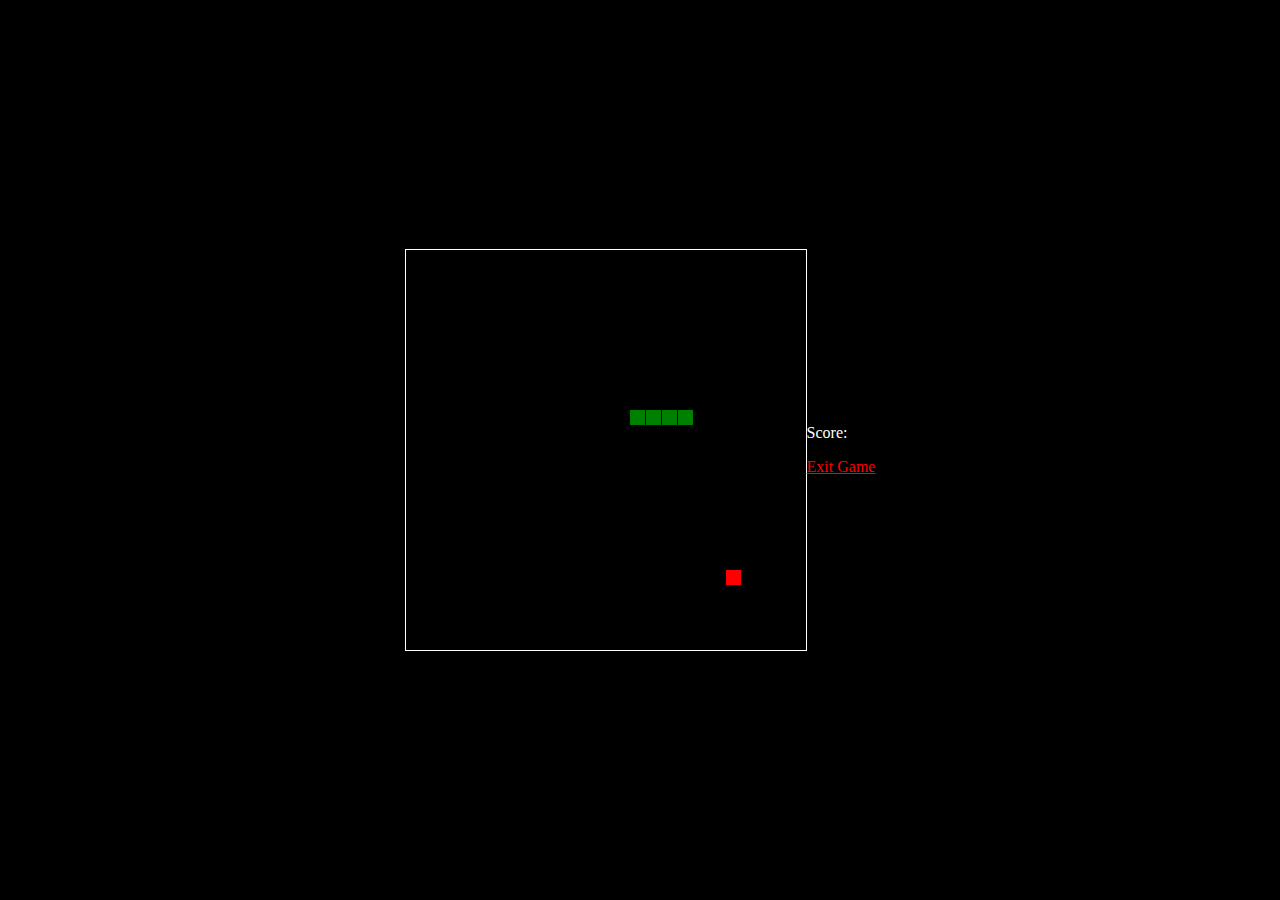
==== snake.html @ 3cd0d93a "Add the game" ====
<!DOCTYPE html>
<html>
<head>
  <title>Snake</title>
  <style>
    html, body {
      height: 100%;
      margin: 0;
    }

    body {
      background: black;
      display: flex;
      align-items: center;
      justify-content: center;
    }

    canvas {
      border: 1px solid white;
    }
  </style>
</head>
<body>
<canvas width="400" height="400" id="game"></canvas>
<script>
  var canvas = document.getElementById('game');
  var context = canvas.getContext('2d');

  var grid = 16;
  var count = 0;
  var score = 0;

  var snake = {
    x: 160,
    y: 160,

    // snake velocity. moves one grid length every frame in either the x or y direction
    dx: grid,
    dy: 0,

    // keep track of all grids the snake body occupies
    cells: [],

    // length of the snake. grows when eating an apple
    maxCells: 4
  };
  var apple = {
    x: 320,
    y: 320
  };

  // get random whole numbers in a specific range
  function getRandomInt(min, max) {
    return Math.floor(Math.random() * (max - min)) + min;
  }

  // game loop
  function loop() {
    requestAnimationFrame(loop);

    // slow game loop to 15 fps instead of 60 (60/15 = 4)
    if (++count < 6) {
      return;
    }

    count = 0;
    context.clearRect(0, 0, canvas.width, canvas.height);

    // move snake by it's velocity
    snake.x += snake.dx;
    snake.y += snake.dy;

    // wrap snake position horizontally on edge of screen
    if (snake.x < 0) {
      snake.x = canvas.width - grid;
    } else if (snake.x >= canvas.width) {
      snake.x = 0;
    }

    // wrap snake position vertically on edge of screen
    if (snake.y < 0) {
      snake.y = canvas.height - grid;
    } else if (snake.y >= canvas.height) {
      snake.y = 0;
    }

    // keep track of where snake has been. front of the array is always the head
    snake.cells.unshift({x: snake.x, y: snake.y});

    // remove cells as we move away from them
    if (snake.cells.length > snake.maxCells) {
      snake.cells.pop();
    }

    // draw apple
    context.fillStyle = 'red';
    context.fillRect(apple.x, apple.y, grid - 1, grid - 1);

    // draw snake one cell at a time
    context.fillStyle = 'green';
    snake.cells.forEach(function (cell, index) {

      // drawing 1 px smaller than the grid creates a grid effect in the snake body
      context.fillRect(cell.x, cell.y, grid - 1, grid - 1);

      // snake ate apple
      if (cell.x === apple.x && cell.y === apple.y) {
        snake.maxCells++;
        score++;

        // canvas is 400x400 which is 25x25 grids
        apple.x = getRandomInt(0, 25) * grid;
        apple.y = getRandomInt(0, 25) * grid;
        document.getElementById("game-score").innerHTML = "<p>Score:" + score + "</p>";
      }

      for (var i = index + 1; i < snake.cells.length; i++) {

        // snake occupies same space as a body part. reset game
        if (cell.x === snake.cells[i].x && cell.y === snake.cells[i].y) {
          snake.x = 160;
          snake.y = 160;
          snake.cells = [];
          snake.maxCells = 4;
          snake.dx = grid;
          snake.dy = 0;

          apple.x = getRandomInt(0, 25) * grid;
          apple.y = getRandomInt(0, 25) * grid;
          score = 0;
          // Reset game score
          document.getElementById("game-score").innerHTML = "<p>Score:" + score + "</p>";
        }
      }
    });
  }

  // listen to keyboard events to move the snake
  document.addEventListener('keydown', function (e) {

    // left arrow key
    if (e.which === 37 && snake.dx === 0) {
      snake.dx = -grid;
      snake.dy = 0;
    }
    // up arrow key
    else if (e.which === 38 && snake.dy === 0) {
      snake.dy = -grid;
      snake.dx = 0;
    }
    // right arrow key
    else if (e.which === 39 && snake.dx === 0) {
      snake.dx = grid;
      snake.dy = 0;
    }
    // down arrow key
    else if (e.which === 40 && snake.dy === 0) {
      snake.dy = grid;
      snake.dx = 0;
    }
  });

  // start the game
  requestAnimationFrame(loop);
</script>
<footer>
  <p id="game-score" style="color: white">Score:</p>
  <p><a href="index.html" style="color: red">Exit Game</a></p>
</footer>

</body>
</html>
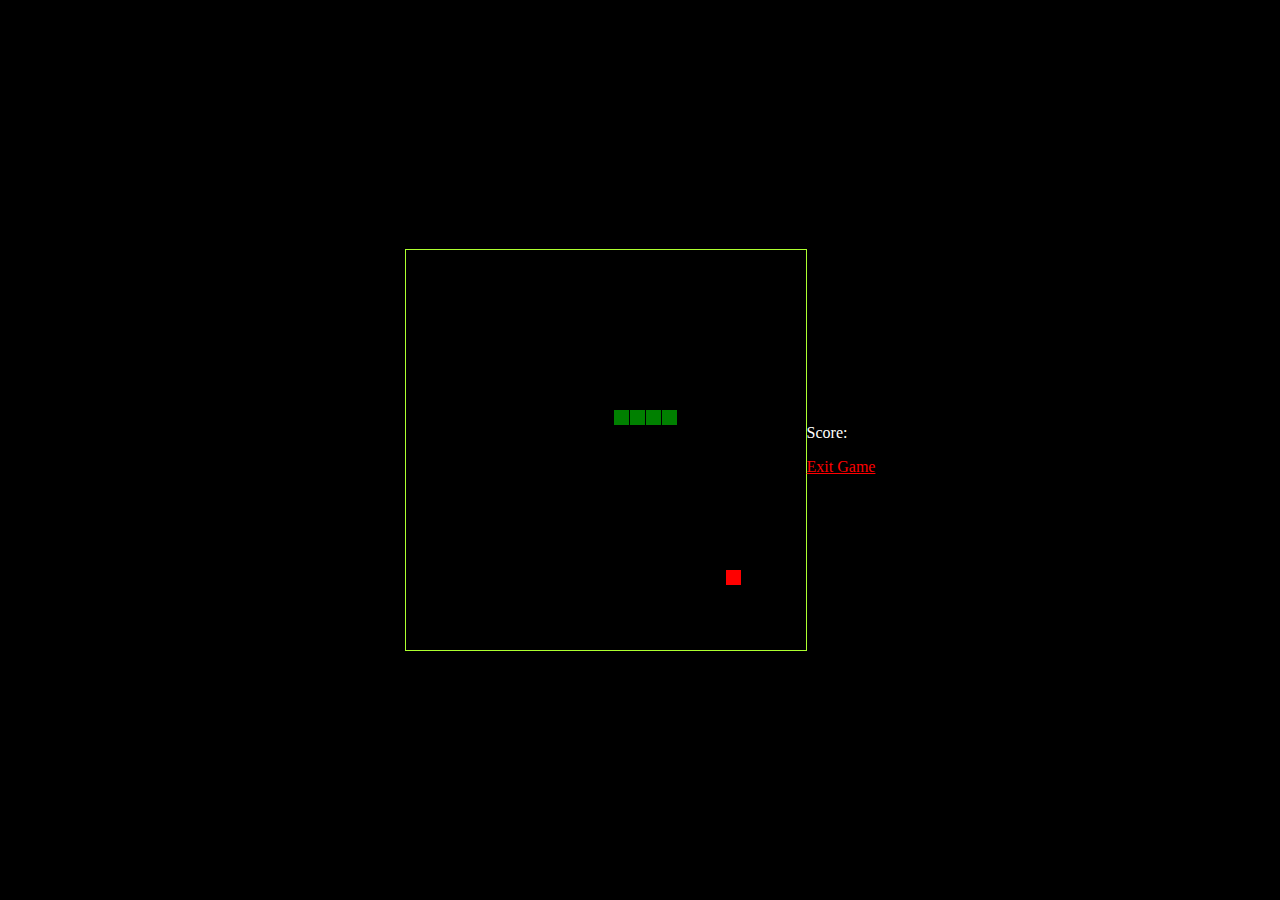
==== commit 5c084dc2: "Refactor" ====
--- a/snake.html
+++ b/snake.html
@@ -16,40 +16,24 @@
     }
 
     canvas {
-      border: 1px solid white;
+      border: 1px solid greenyellow;
     }
   </style>
 </head>
 <body>
-<canvas width="400" height="400" id="game"></canvas>
+
+<canvas width="400" height="400" id="snakeGame"></canvas>
 <script>
-  var canvas = document.getElementById('game');
+  var canvas = document.getElementById('snakeGame');
   var context = canvas.getContext('2d');
 
   var grid = 16;
   var count = 0;
   var score = 0;
 
-  var snake = {
-    x: 160,
-    y: 160,
+  var snake = {x: 160, y: 160, dx: grid, dy: 0, cells: [], maxCells: 4};
+  var apple = {x: 320, y: 320};
 
-    // snake velocity. moves one grid length every frame in either the x or y direction
-    dx: grid,
-    dy: 0,
-
-    // keep track of all grids the snake body occupies
-    cells: [],
-
-    // length of the snake. grows when eating an apple
-    maxCells: 4
-  };
-  var apple = {
-    x: 320,
-    y: 320
-  };
-
-  // get random whole numbers in a specific range
   function getRandomInt(min, max) {
     return Math.floor(Math.random() * (max - min)) + min;
   }
@@ -58,7 +42,6 @@
   function loop() {
     requestAnimationFrame(loop);
 
-    // slow game loop to 15 fps instead of 60 (60/15 = 4)
     if (++count < 6) {
       return;
     }
@@ -66,7 +49,6 @@
     count = 0;
     context.clearRect(0, 0, canvas.width, canvas.height);
 
-    // move snake by it's velocity
     snake.x += snake.dx;
     snake.y += snake.dy;
 
@@ -84,7 +66,7 @@
       snake.y = 0;
     }
 
-    // keep track of where snake has been. front of the array is always the head
+    // keep track of where snake has been.
     snake.cells.unshift({x: snake.x, y: snake.y});
 
     // remove cells as we move away from them
@@ -116,7 +98,7 @@
 
       for (var i = index + 1; i < snake.cells.length; i++) {
 
-        // snake occupies same space as a body part. reset game
+        // Check for snake collision
         if (cell.x === snake.cells[i].x && cell.y === snake.cells[i].y) {
           snake.x = 160;
           snake.y = 160;
@@ -135,7 +117,7 @@
     });
   }
 
-  // listen to keyboard events to move the snake
+  // listen to keyboard to move the snake
   document.addEventListener('keydown', function (e) {
 
     // left arrow key
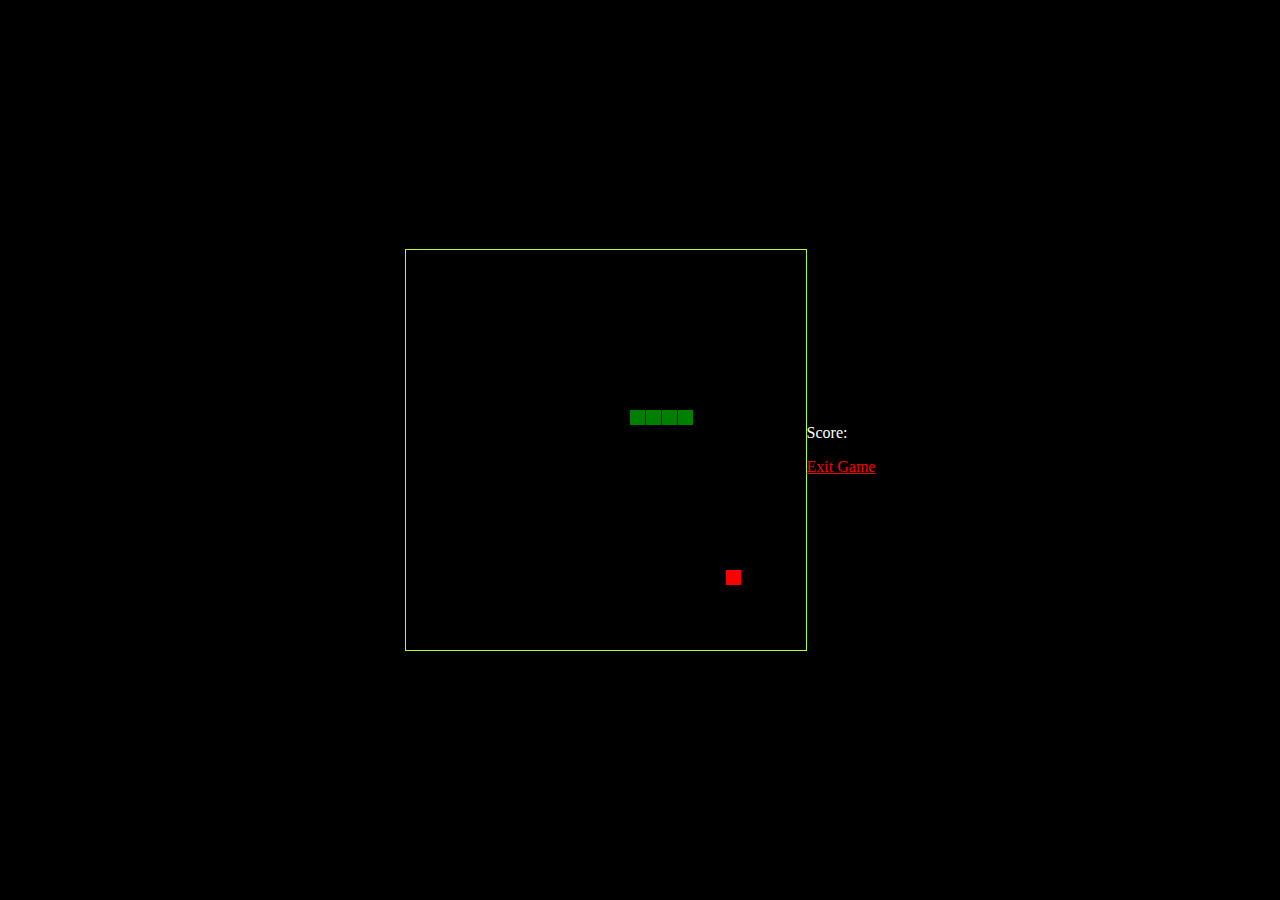
==== commit d1f69657: "Set up finishing information" ====
--- a/snake.html
+++ b/snake.html
@@ -2,23 +2,8 @@
 <html>
 <head>
   <title>Snake</title>
-  <style>
-    html, body {
-      height: 100%;
-      margin: 0;
-    }
+  <link rel="stylesheet" type="text/css" href="./css/snake.css">
 
-    body {
-      background: black;
-      display: flex;
-      align-items: center;
-      justify-content: center;
-    }
-
-    canvas {
-      border: 1px solid greenyellow;
-    }
-  </style>
 </head>
 <body>
 
--- a/css/snake.css
+++ b/css/snake.css
@@ -0,0 +1,15 @@
+html, body {
+  height: 100%;
+  margin: 0;
+}
+
+body {
+  background: black;
+  display: flex;
+  align-items: center;
+  justify-content: center;
+}
+
+canvas {
+  border: 1px solid greenyellow;
+}
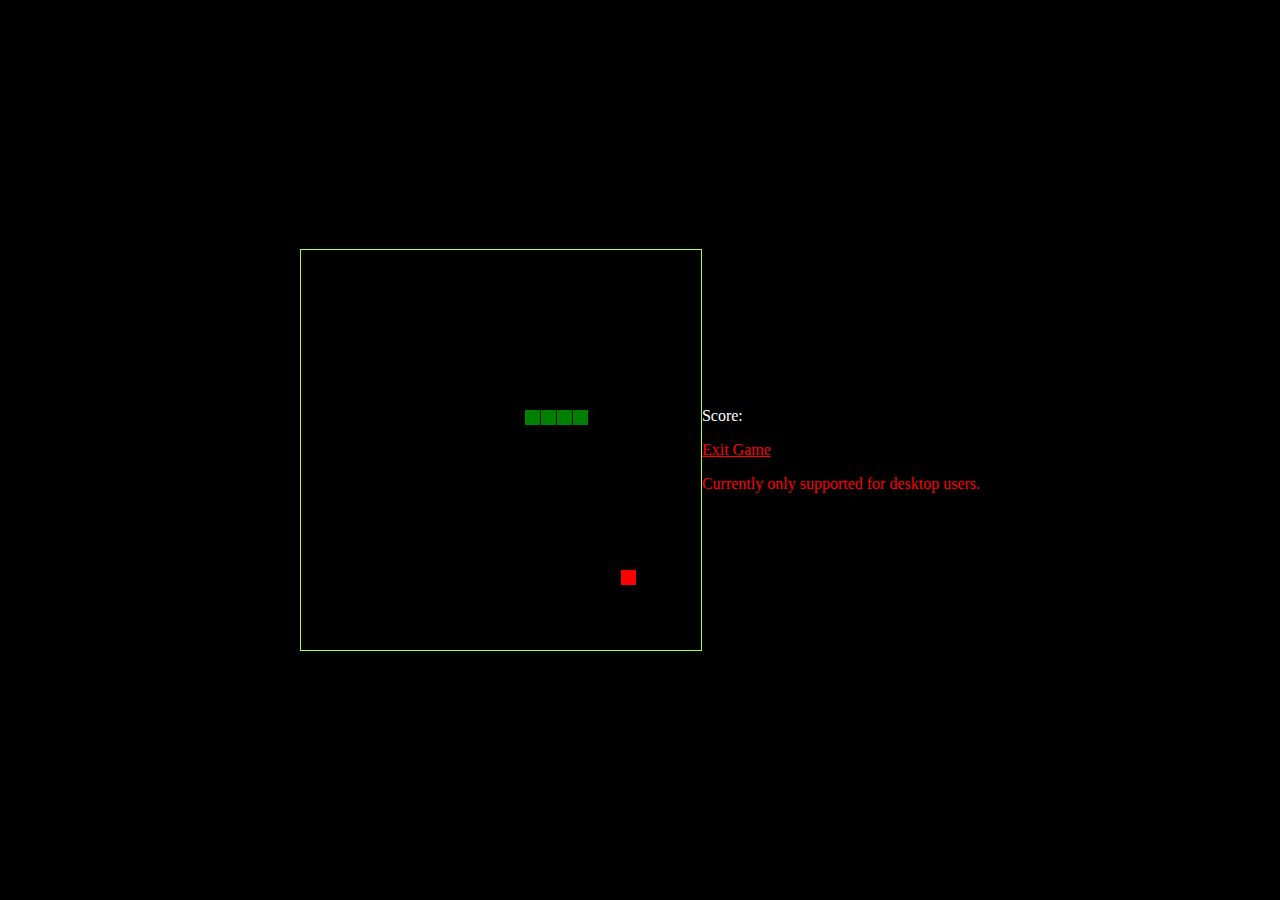
==== commit 32ec24a7: "Notify users of desktop only" ====
--- a/snake.html
+++ b/snake.html
@@ -3,6 +3,15 @@
 <head>
   <title>Snake</title>
   <link rel="stylesheet" type="text/css" href="./css/snake.css">
+  <!-- Global site tag (gtag.js) - Google Analytics -->
+  <script async src="https://www.googletagmanager.com/gtag/js?id=G-ER3HSY9ER6"></script>
+  <script>
+    window.dataLayer = window.dataLayer || [];
+    function gtag(){dataLayer.push(arguments);}
+    gtag('js', new Date());
+
+    gtag('config', 'G-ER3HSY9ER6');
+  </script>
 
 </head>
 <body>
@@ -133,6 +142,7 @@
 <footer>
   <p id="game-score" style="color: white">Score:</p>
   <p><a href="index.html" style="color: red">Exit Game</a></p>
+  <p style="color: red">Currently only supported for desktop users.</p>
 </footer>
 
 </body>
--- a/css/snake.css
+++ b/css/snake.css
@@ -1,3 +1,9 @@
+/*
+Created by: Dylan LaMott
+
+To be used in snake.html
+*/
+
 html, body {
   height: 100%;
   margin: 0;
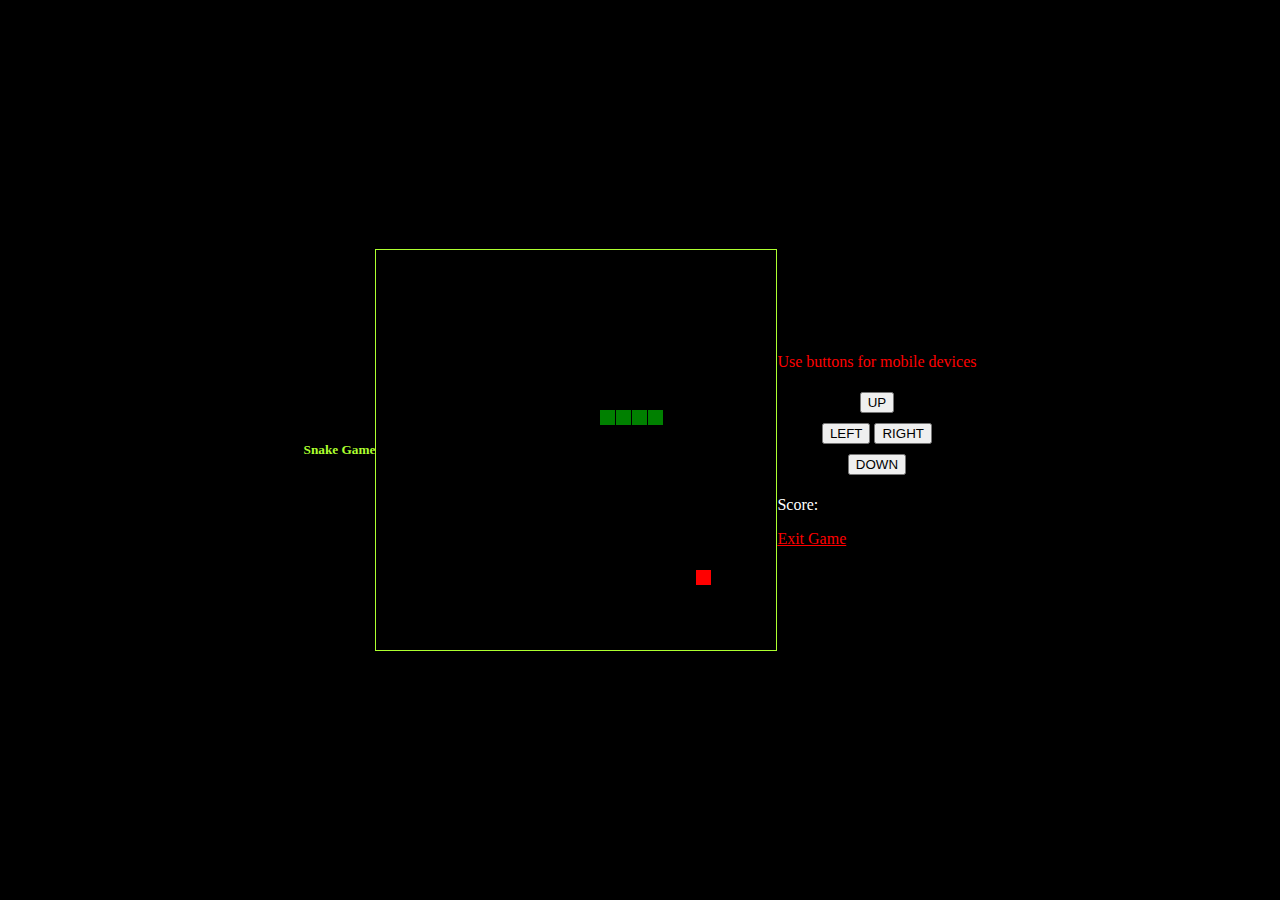
==== commit 17c51c89: "Mobile support" ====
--- a/snake.html
+++ b/snake.html
@@ -13,11 +13,17 @@
     gtag('config', 'G-ER3HSY9ER6');
   </script>
 
+  <meta name="viewport" content="width=device-width, initial-scale=1, minimum-scale=1, maximum-scale=2">
+
 </head>
 <body>
 
+<h5 style="color: greenyellow">Snake Game</h5>
+
 <canvas width="400" height="400" id="snakeGame"></canvas>
 <script>
+
+
   var canvas = document.getElementById('snakeGame');
   var context = canvas.getContext('2d');
 
@@ -27,6 +33,11 @@
 
   var snake = {x: 160, y: 160, dx: grid, dy: 0, cells: [], maxCells: 4};
   var apple = {x: 320, y: 320};
+
+  const isMobile = function (){
+    const match = window.matchMedia('(pointer:coarse)');
+    return (match && match.matches);
+  }
 
   function getRandomInt(min, max) {
     return Math.floor(Math.random() * (max - min)) + min;
@@ -111,38 +122,79 @@
     });
   }
 
-  // listen to keyboard to move the snake
-  document.addEventListener('keydown', function (e) {
-
-    // left arrow key
-    if (e.which === 37 && snake.dx === 0) {
+  if(!isMobile()) {
+
+    // listen to keyboard to move the snake
+    document.addEventListener('keydown', function (e) {
+
+      // left arrow key
+      if (e.which === 37 && snake.dx === 0) {
+        snake.dx = -grid;
+        snake.dy = 0;
+      }
+      // up arrow key
+      else if (e.which === 38 && snake.dy === 0) {
+        snake.dy = -grid;
+        snake.dx = 0;
+      }
+      // right arrow key
+      else if (e.which === 39 && snake.dx === 0) {
+        snake.dx = grid;
+        snake.dy = 0;
+      }
+      // down arrow key
+      else if (e.which === 40 && snake.dy === 0) {
+        snake.dy = grid;
+        snake.dx = 0;
+      }
+    });
+  }
+
+  function moveup() {
+    if(snake.dy === 0) {
+      snake.dy = -grid;
+      snake.dx = 0;
+    }
+  }
+  function movedown() {
+    if(snake.dy === 0) {
+      snake.dy = grid;
+      snake.dx = 0;
+    }
+  }
+  function moveleft() {
+    if(snake.dx === 0) {
       snake.dx = -grid;
       snake.dy = 0;
     }
-    // up arrow key
-    else if (e.which === 38 && snake.dy === 0) {
-      snake.dy = -grid;
-      snake.dx = 0;
-    }
-    // right arrow key
-    else if (e.which === 39 && snake.dx === 0) {
+  }
+  function moveright() {
+    if(snake.dx === 0) {
       snake.dx = grid;
       snake.dy = 0;
     }
-    // down arrow key
-    else if (e.which === 40 && snake.dy === 0) {
-      snake.dy = grid;
-      snake.dx = 0;
-    }
-  });
+  }
 
   // start the game
   requestAnimationFrame(loop);
 </script>
 <footer>
+  <div style="text-align: center">
+    <p style="color: red"> Use buttons for mobile devices</p>
+  <div style="padding: 5px">
+  <input id="UP" type="button" value="UP" onclick="moveup()">
+  </div>
+  <div style="padding: 5px">
+  <input id="LEFT" type="button" value="LEFT" onclick="moveleft()">
+    <input id="RIGHT" type="button" value="RIGHT" onclick="moveright()">
+  </div>
+  <div style="padding: 5px">
+    <input id="DOWN" type="button" value="DOWN" onclick="movedown()">
+  </div>
+  </div>
   <p id="game-score" style="color: white">Score:</p>
   <p><a href="index.html" style="color: red">Exit Game</a></p>
-  <p style="color: red">Currently only supported for desktop users.</p>
+
 </footer>
 
 </body>
